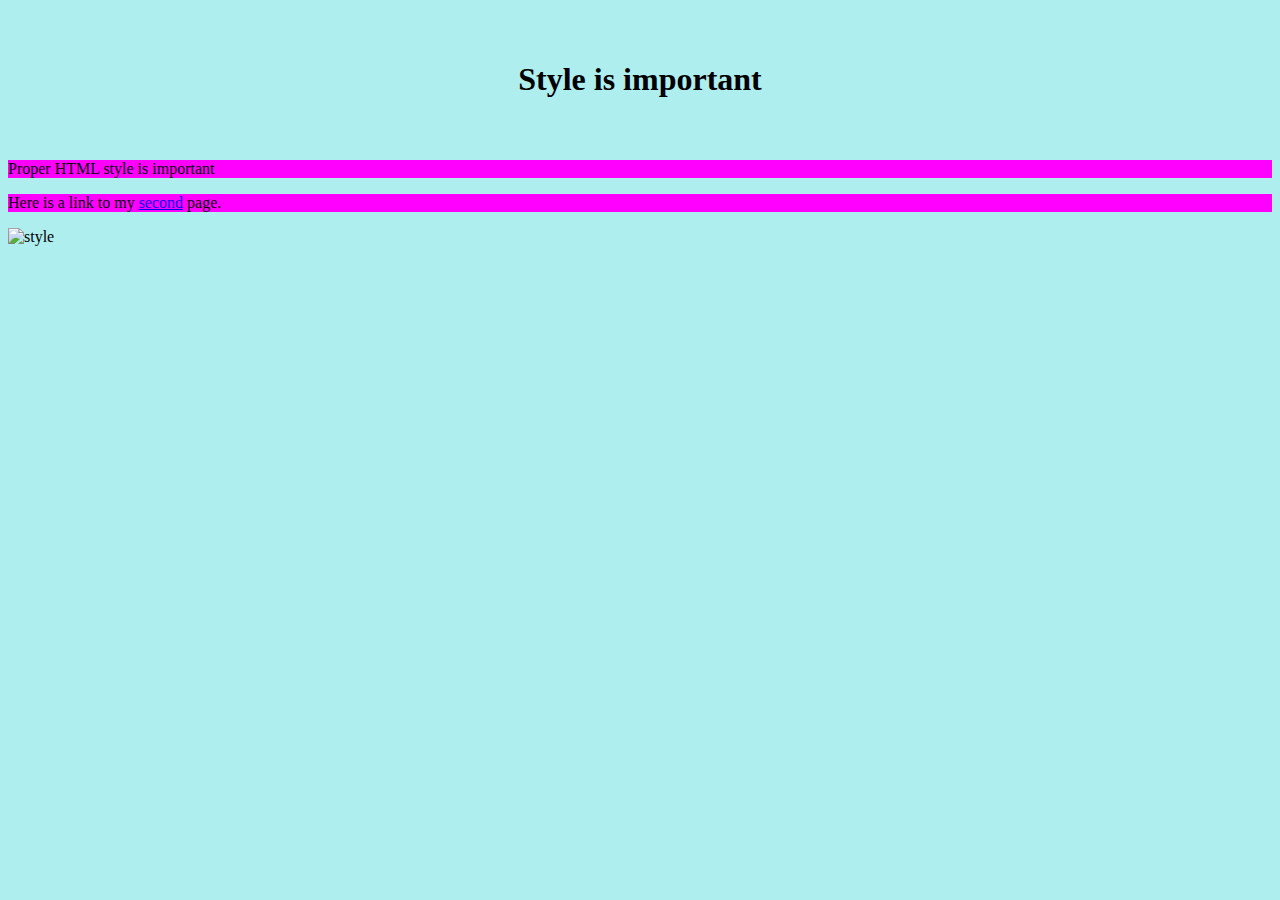
==== index.html @ 3e807c25 "Finished daily assignment" ====
<!DOCTYPE html>
<!--ICS20-Unit1-04-HTML-CSS-->
<html lang="en-ca">
  <head>
    <meta charset="utf-8">
    <meta name="description" content="My first web page, with CSS">
    <meta name="keyword" content="mths, ics2o">
    <meta name="author" content="Mr.Coxall">
    <meta name="viewpoint" content="width=device-width, initial-scale=1.0">
    <link rel="stylesheet" href="./CSS/style.css">
    <title>My first web page, with CSS</title>     
  </head>
  <body>
    <h1>Style is important</h1>
    <p> Proper HTML style is important</p>
    <p>
      Here is a link to my
      <a href="./more_style.html">second</a>
      page.
    </p>
    <img src="./Images/..." alt="style">
  </body>
</html>
---- CSS/style.css ----
/* Created by: Lily C
* Created on: Feb 16 2023
* This CSS file defines the style for index.html
* ICS2O-Unit1-04-HTML-CSS
*/

body {
   background-color:paleturquoise;
}
h1 {

  background-color: rgb(red, green, blue);
  color: hsl(hue, saturation, lightness);
  padding: 40px;
  text-align: center;
}

p {
  background-color: #ff00ff;
}
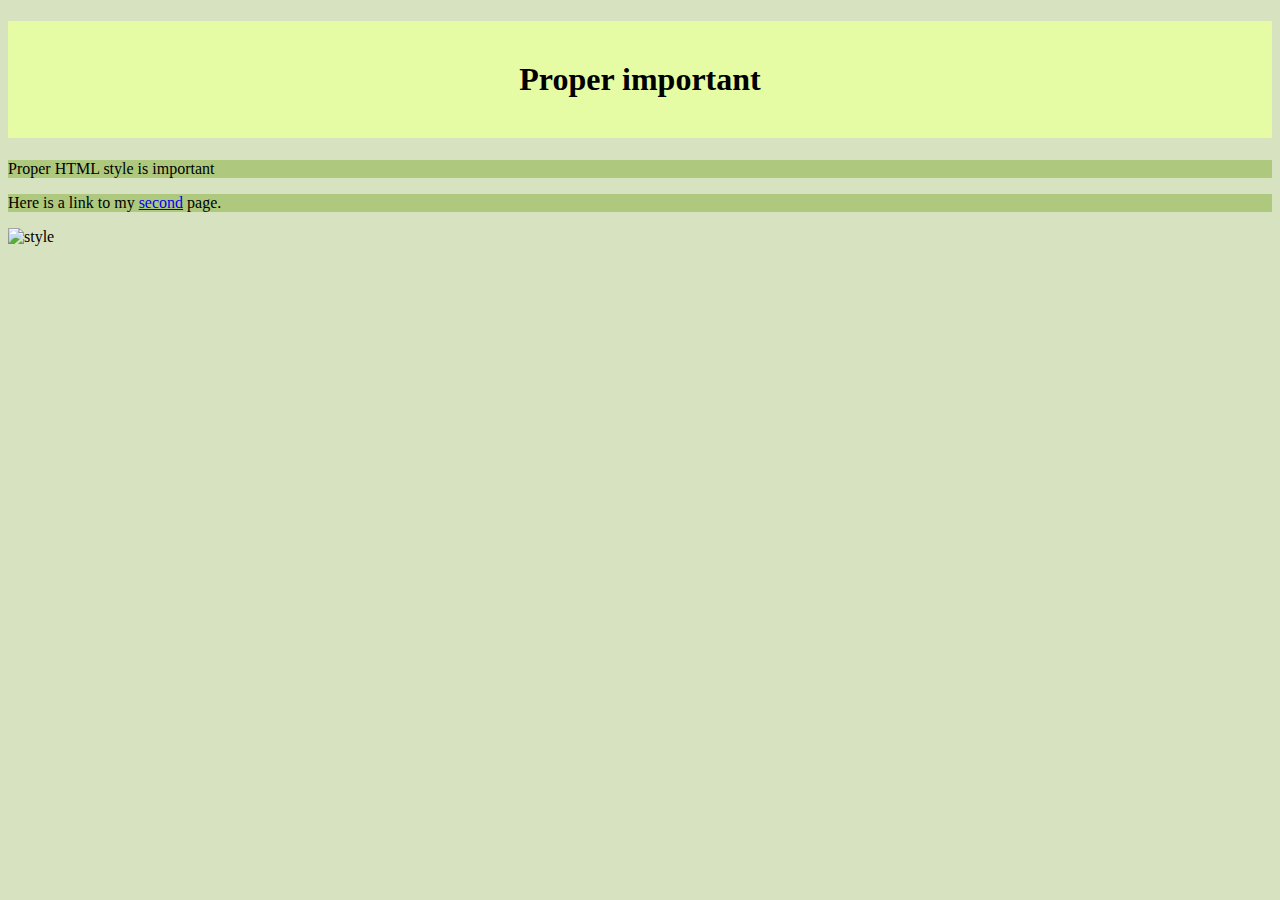
==== commit 7159b72d: "Changed colours on index.html" ====
--- a/index.html
+++ b/index.html
@@ -11,7 +11,7 @@
     <title>My first web page, with CSS</title>     
   </head>
   <body>
-    <h1>Style is important</h1>
+    <h1>Proper important</h1>
     <p> Proper HTML style is important</p>
     <p>
       Here is a link to my
--- a/CSS/style.css
+++ b/CSS/style.css
@@ -5,16 +5,16 @@
 */
 
 body {
-   background-color:paleturquoise;
+   background-color:#d7e3c0;
 }
 h1 {
 
-  background-color: rgb(red, green, blue);
+  background-color: rgb(230, 252, 164);
   color: hsl(hue, saturation, lightness);
   padding: 40px;
   text-align: center;
 }
 
 p {
-  background-color: #ff00ff;
+  background-color: #aec97e;
 }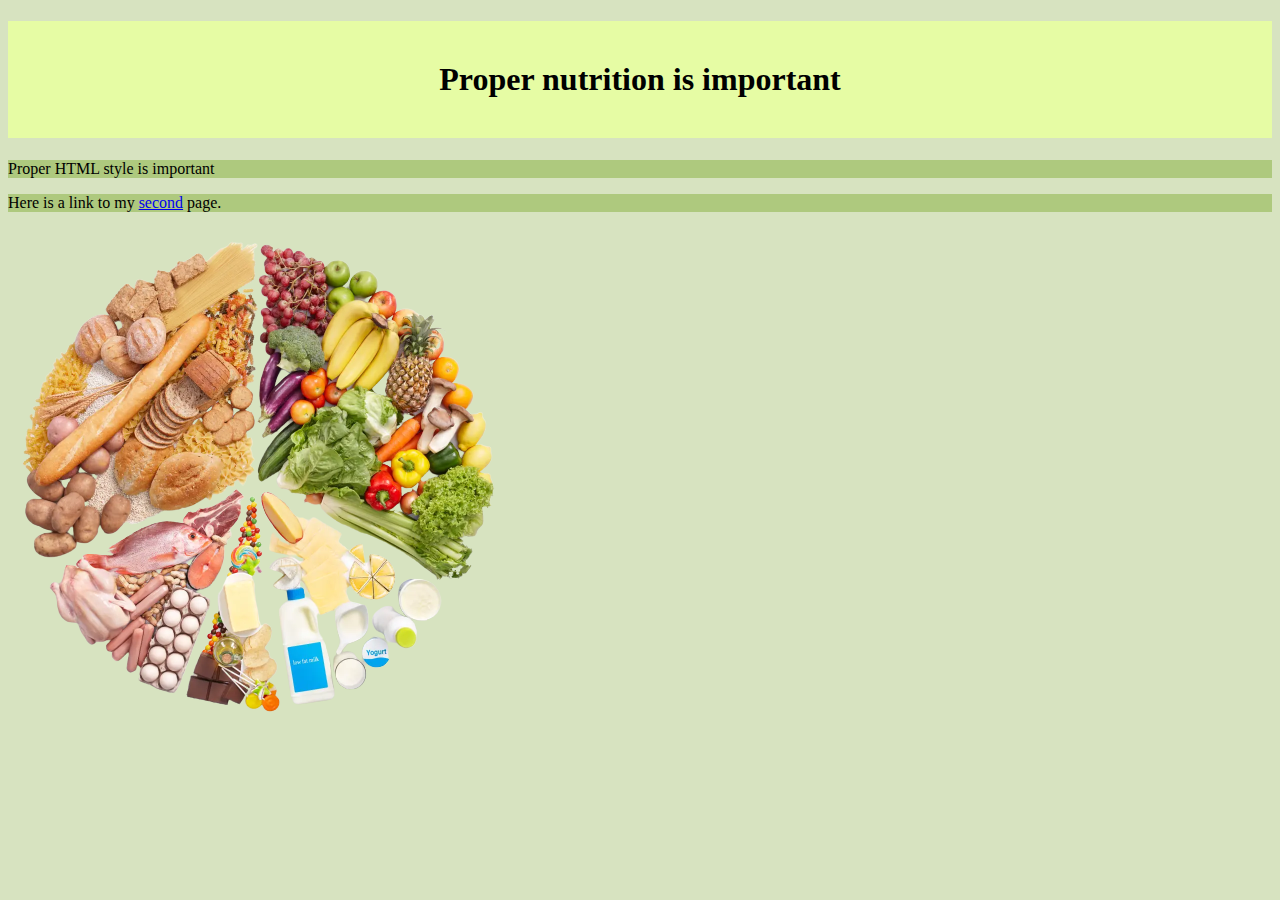
==== commit 78304039: "Completed colour in daily assignment" ====
--- a/index.html
+++ b/index.html
@@ -11,13 +11,13 @@
     <title>My first web page, with CSS</title>     
   </head>
   <body>
-    <h1>Proper important</h1>
+    <h1>Proper nutrition is important</h1>
     <p> Proper HTML style is important</p>
     <p>
       Here is a link to my
       <a href="./more_style.html">second</a>
       page.
     </p>
-    <img src="./Images/..." alt="style">
+    <img src="./Images/balanced nutrition.png" alt="style">
   </body>
 </html>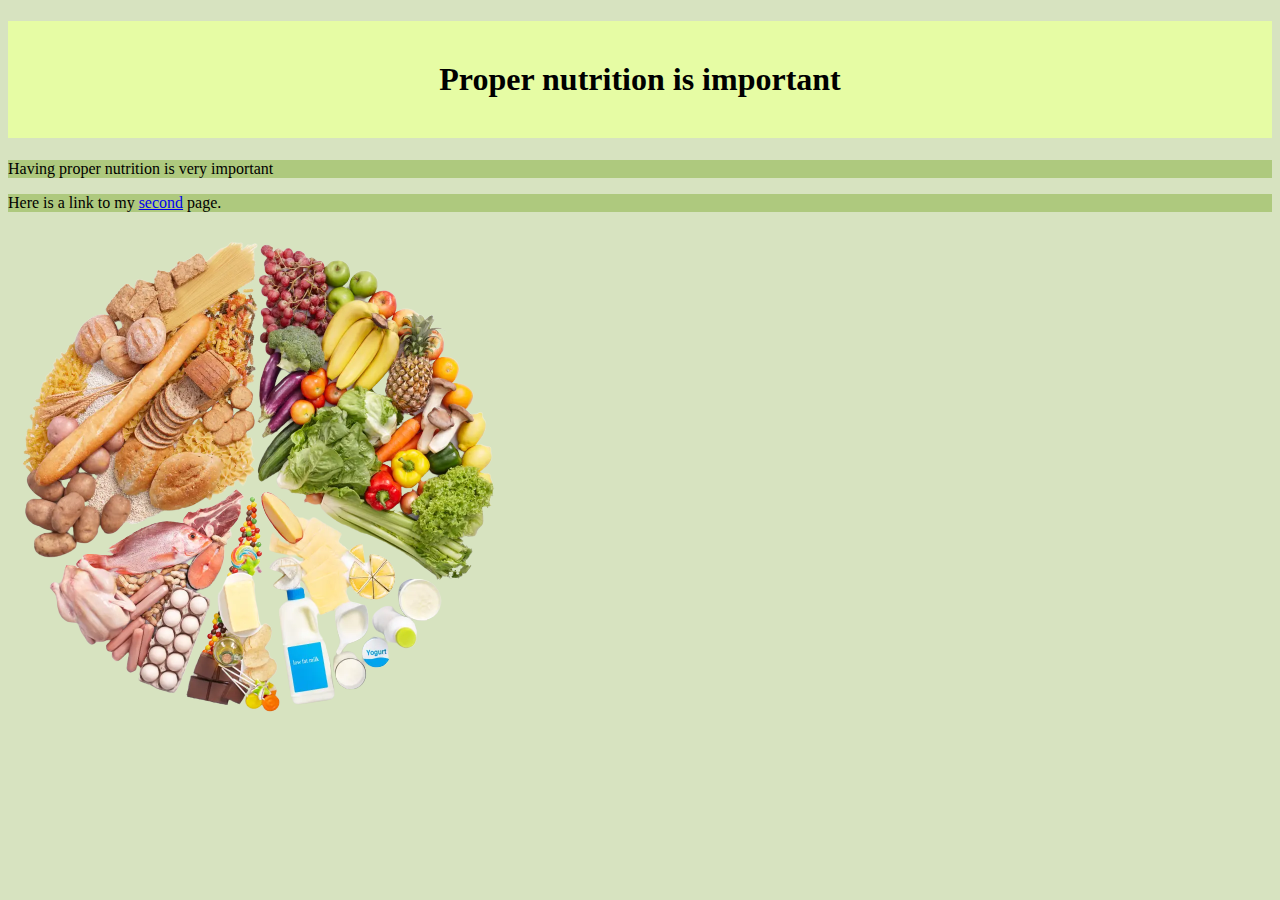
==== commit 2ba96f5a: "Started extra section" ====
--- a/index.html
+++ b/index.html
@@ -12,7 +12,7 @@
   </head>
   <body>
     <h1>Proper nutrition is important</h1>
-    <p> Proper HTML style is important</p>
+    <p> Having proper nutrition is very important </p>
     <p>
       Here is a link to my
       <a href="./more_style.html">second</a>
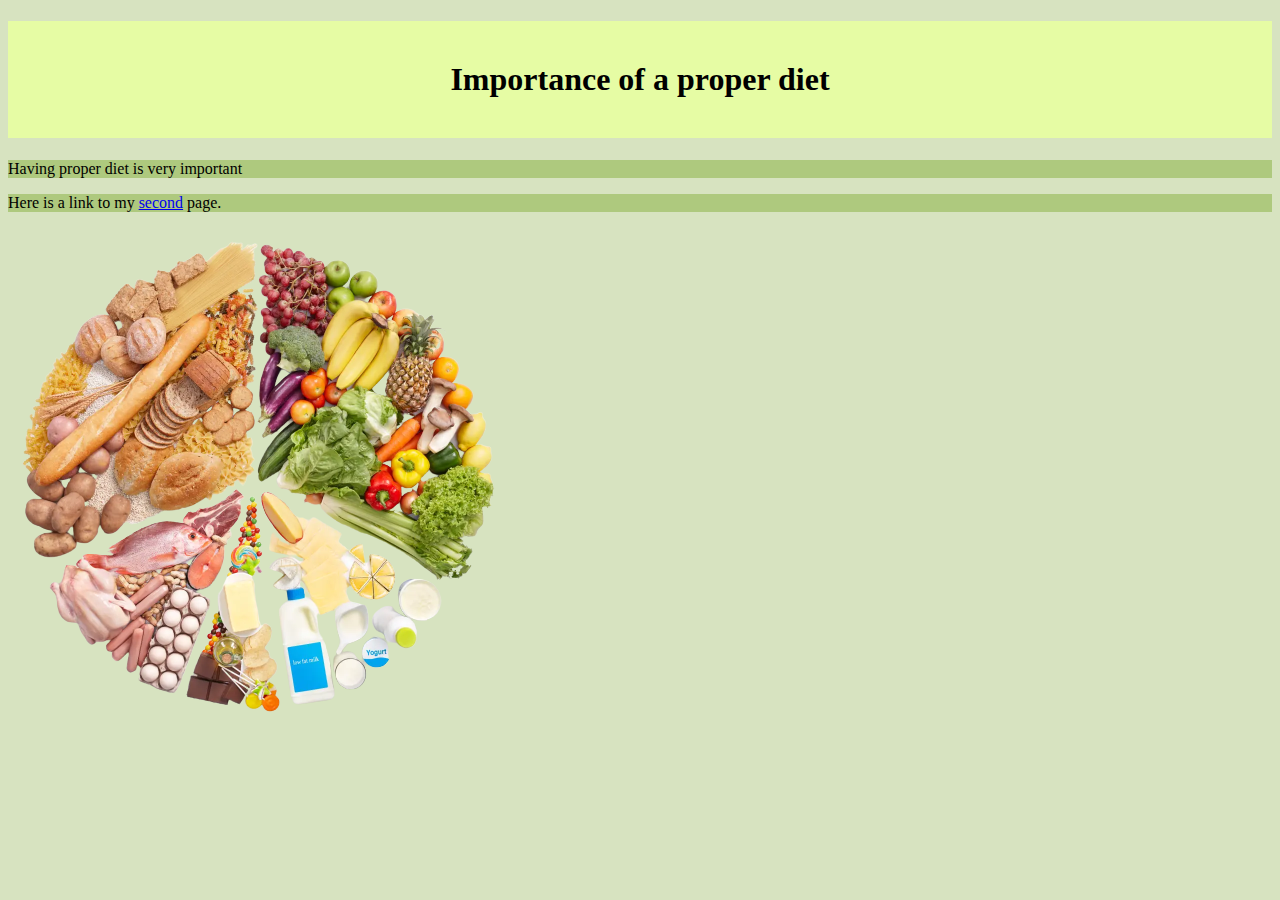
==== commit bf7757d3: "Finished typing up code" ====
--- a/index.html
+++ b/index.html
@@ -11,8 +11,8 @@
     <title>My first web page, with CSS</title>     
   </head>
   <body>
-    <h1>Proper nutrition is important</h1>
-    <p> Having proper nutrition is very important </p>
+    <h1> Importance of a proper diet</h1>
+    <p> Having proper diet is very important </p>
     <p>
       Here is a link to my
       <a href="./more_style.html">second</a>
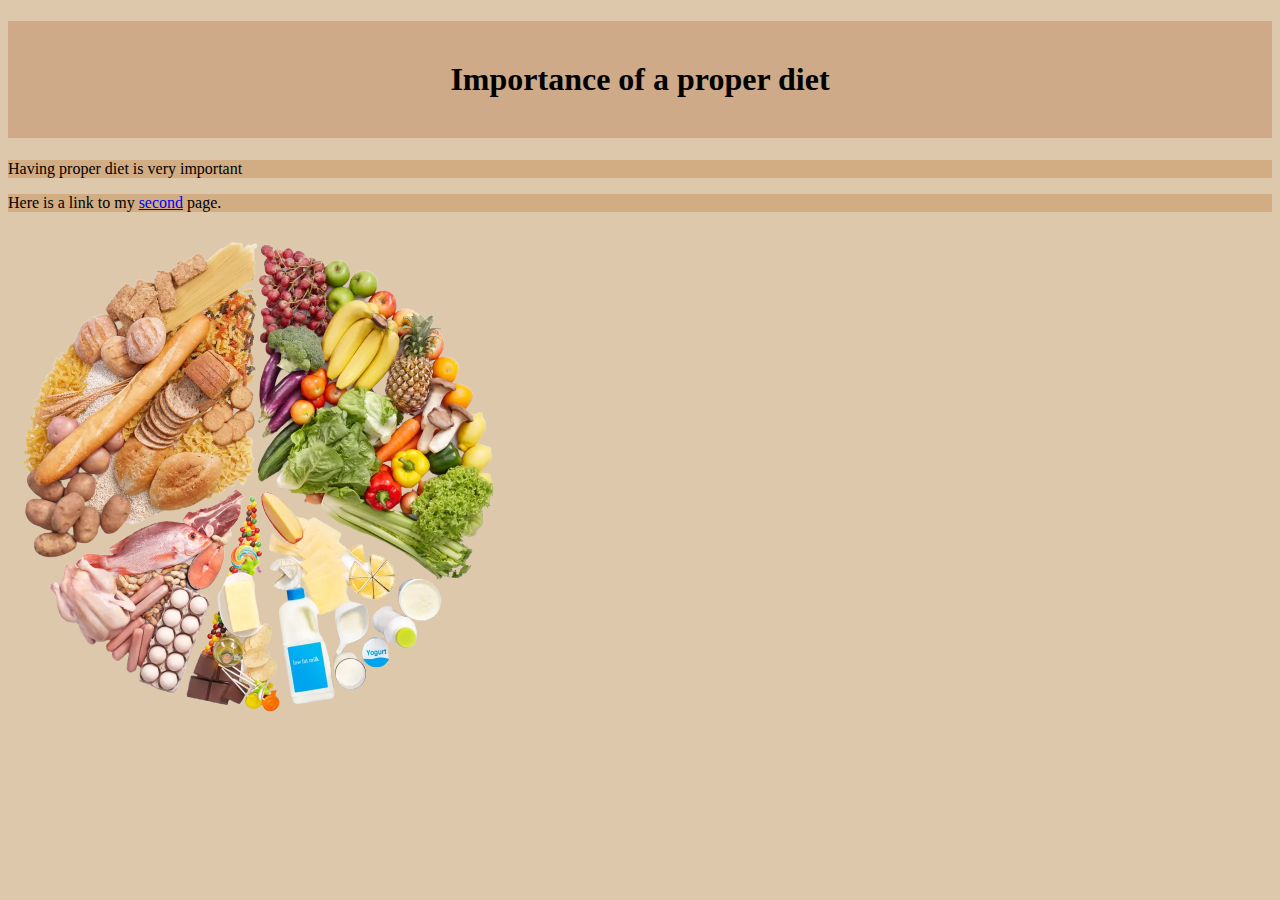
==== commit 93b3c90d: "took out commas for color tags" ====
--- a/index.html
+++ b/index.html
@@ -7,7 +7,7 @@
     <meta name="keyword" content="mths, ics2o">
     <meta name="author" content="Mr.Coxall">
     <meta name="viewpoint" content="width=device-width, initial-scale=1.0">
-    <link rel="stylesheet" href="./CSS/style.css">
+    <link rel="stylesheet" href="./css/style.css">
     <title>My first web page, with CSS</title>     
   </head>
   <body>
--- a/css/style.css
+++ b/css/style.css
@@ -0,0 +1,20 @@
+/* Created by: Lily C
+* Created on: Feb 16 2023
+* This CSS file defines the style for index.html
+* ICS2O-Unit1-04-HTML-CSS
+*/
+
+body {
+   background-color:#dec8ab;
+}
+h1 {
+
+  background-color: rgb(206 170 136);
+  color: hsl(hue, saturation, lightness);
+  padding: 40px;
+  text-align: center;
+}
+
+p {
+  background-color: #d2ad83;
+}